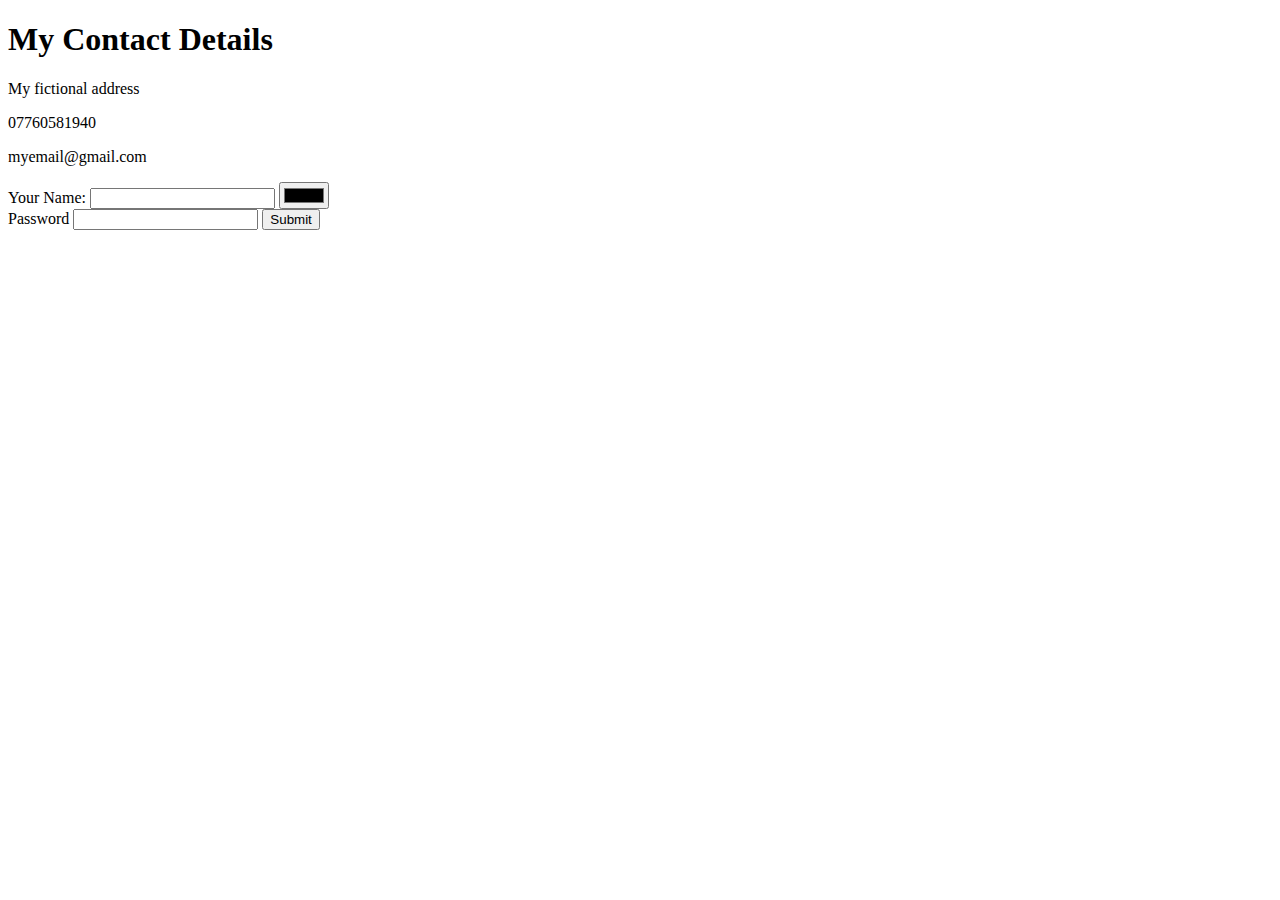
==== contact_me.html @ df87033e "add the file" ====
<!DOCTYPE html>
<html lang="en">
<head>
    <meta charset="UTF-8">
    <meta http-equiv="X-UA-Compatible" content="IE=edge">
    <meta name="viewport" content="width=device-width, initial-scale=1.0">
    <title>Contact me</title>
</head>
<body>
    <h1>My Contact Details</h1>
    <p>My fictional address</p>
    <p>07760581940</p>
    <p>myemail@gmail.com</p>

    <form class="" action="index.html" method="post">
        <label>Your Name:</label>
        <input type="text" name="" value="">
        <input type="color" name="" value=""><br>
        <label>Password</label>
        <input type="password" name="" value="">
        <input type="submit" name="">
    </form>
</body>
</html>
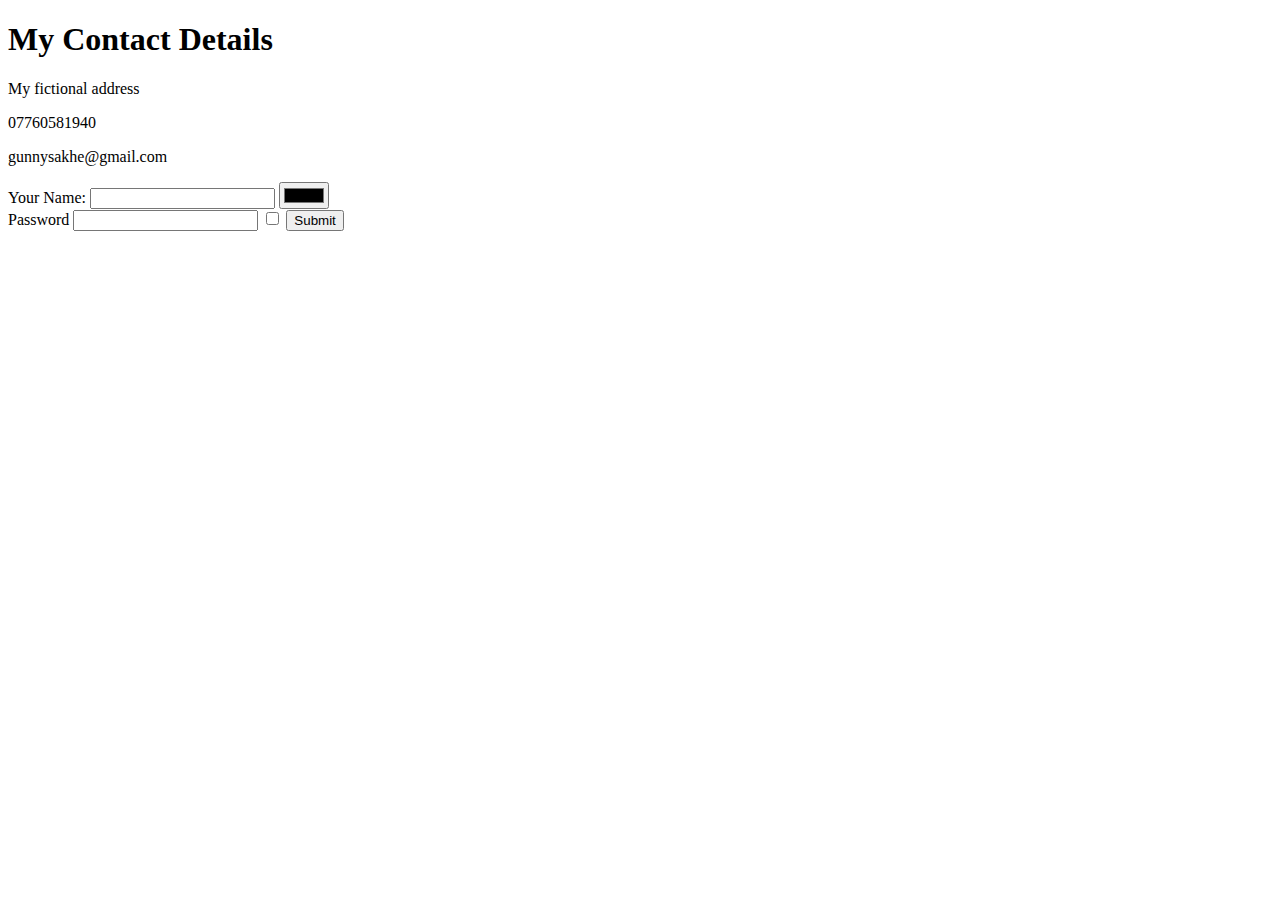
==== commit 421c8ca3: "Add cv files" ====
--- a/contact_me.html
+++ b/contact_me.html
@@ -4,20 +4,21 @@
     <meta charset="UTF-8">
     <meta http-equiv="X-UA-Compatible" content="IE=edge">
     <meta name="viewport" content="width=device-width, initial-scale=1.0">
-    <title>Contact me</title>
+    <title>contact me</title>
 </head>
 <body>
     <h1>My Contact Details</h1>
     <p>My fictional address</p>
     <p>07760581940</p>
-    <p>myemail@gmail.com</p>
+    <p>gunnysakhe@gmail.com</p>
 
     <form class="" action="index.html" method="post">
         <label>Your Name:</label>
         <input type="text" name="" value="">
         <input type="color" name="" value=""><br>
         <label>Password</label>
-        <input type="password" name="" value="">
+        <input type="Password" name="" value="">
+        <input type="checkbox" name="" value="">
         <input type="submit" name="">
     </form>
 </body>
